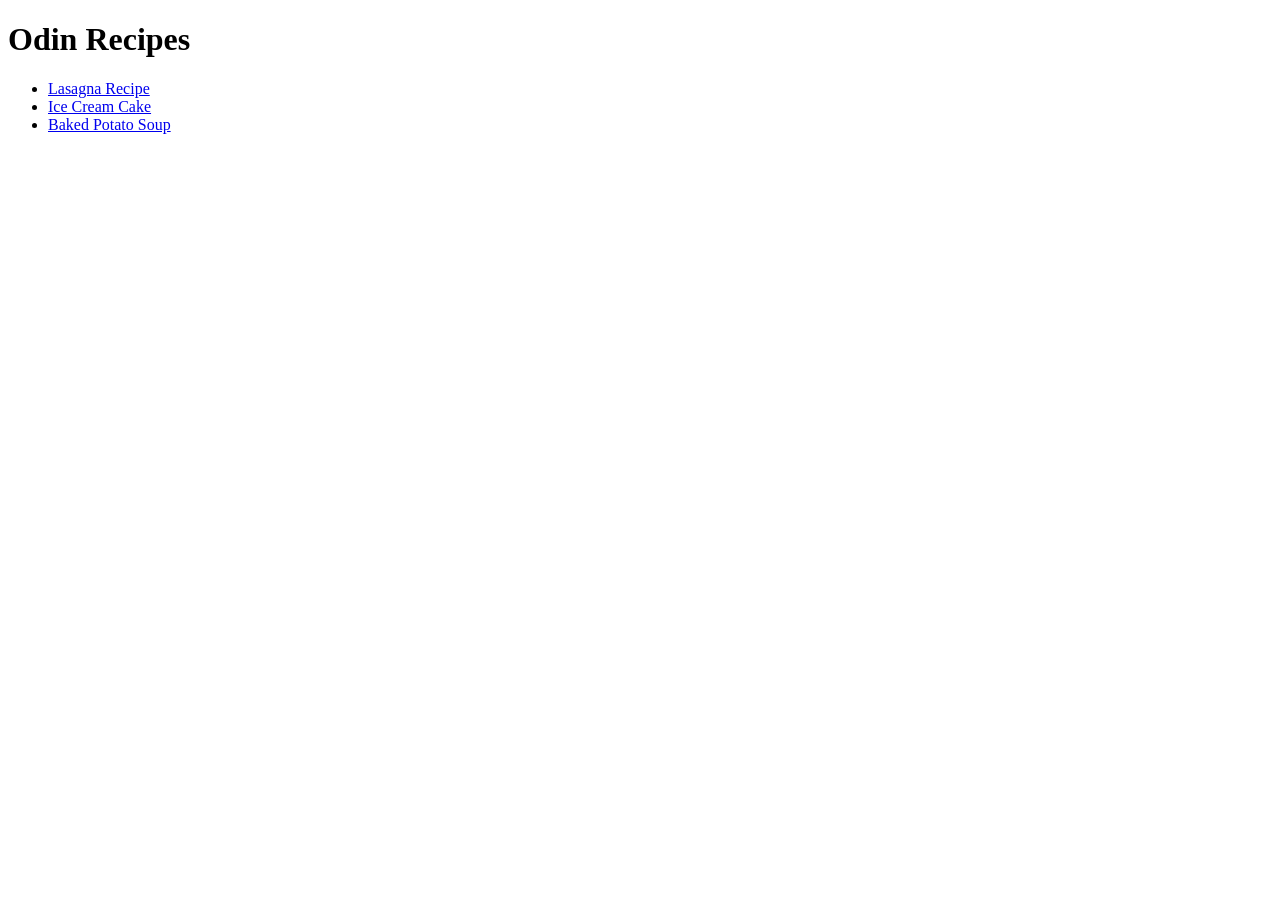
==== index.html @ 5216aec5 "Index.html and other pages uploaded" ====
<!DOCTYPE html>
<html lang="en">
<head>
    <meta charset="UTF-8">
    <meta name="viewport" content="width=device-width, initial-scale=1.0">
    <title>Odin Recipes</title>
</head>
<body>
    <h1>Odin Recipes</h1>
    <ul>
        <li><a href="recipes/lasagna.html">Lasagna Recipe</a></li>
        <li><a href="recipes/icecreamcake.html">Ice Cream Cake</a></li>
        <li><a href="recipes/bakedpotatosoup.html">Baked Potato Soup</a></li>
    </ul>
</body>
</html>
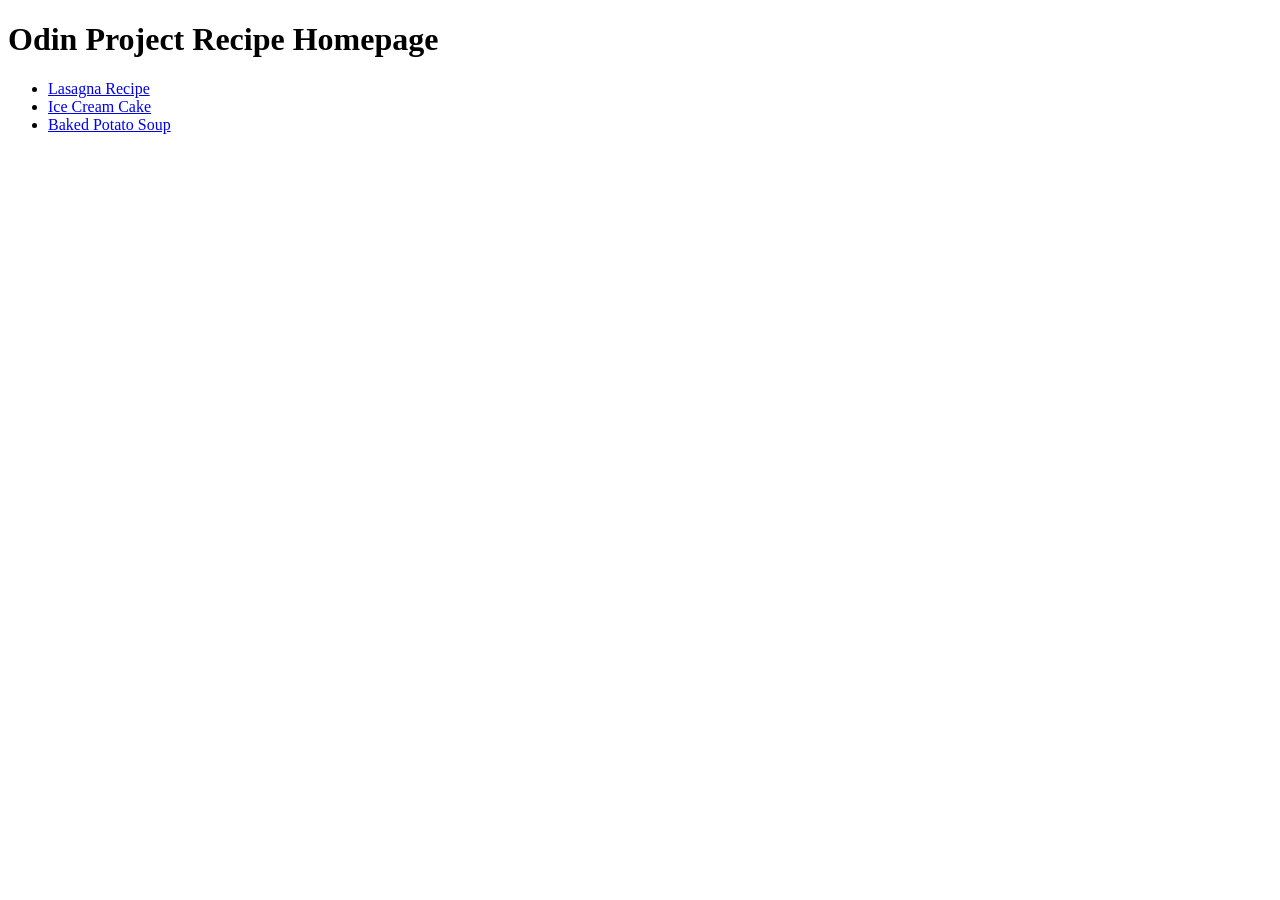
==== commit 52b6f945: "changed the homepage header and title" ====
--- a/index.html
+++ b/index.html
@@ -3,10 +3,10 @@
 <head>
     <meta charset="UTF-8">
     <meta name="viewport" content="width=device-width, initial-scale=1.0">
-    <title>Odin Recipes</title>
+    <title>Odin Project Recipes</title>
 </head>
 <body>
-    <h1>Odin Recipes</h1>
+    <h1>Odin Project Recipe Homepage</h1>
     <ul>
         <li><a href="recipes/lasagna.html">Lasagna Recipe</a></li>
         <li><a href="recipes/icecreamcake.html">Ice Cream Cake</a></li>
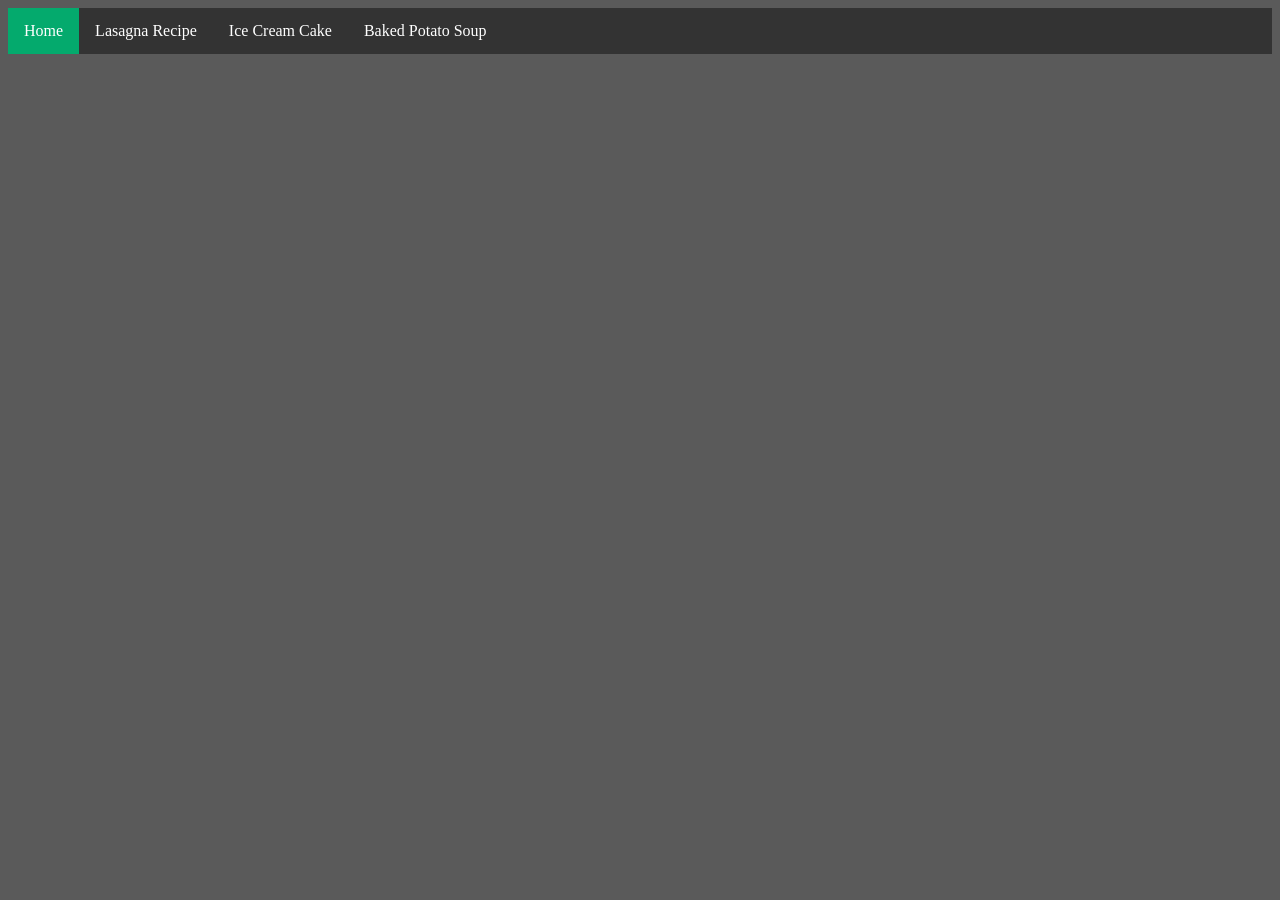
==== commit 7fb9dc85: "homepage css changes from default" ====
--- a/index.html
+++ b/index.html
@@ -1,13 +1,14 @@
 <!DOCTYPE html>
 <html lang="en">
 <head>
+    <link rel="stylesheet" href="./CSS/styles.css">
     <meta charset="UTF-8">
     <meta name="viewport" content="width=device-width, initial-scale=1.0">
     <title>Odin Project Recipes</title>
 </head>
 <body>
-    <h1>Odin Project Recipe Homepage</h1>
     <ul>
+        <li class="active"><a href="index.html">Home</a></li>
         <li><a href="recipes/lasagna.html">Lasagna Recipe</a></li>
         <li><a href="recipes/icecreamcake.html">Ice Cream Cake</a></li>
         <li><a href="recipes/bakedpotatosoup.html">Baked Potato Soup</a></li>
--- a/CSS/styles.css
+++ b/CSS/styles.css
@@ -0,0 +1,26 @@
+ul {
+    list-style: none;
+    margin: 0;
+    padding: 0;
+    background-color: #333333;
+    display: flex;
+}
+
+ul li a {
+    display: block;
+    color: white;
+    padding: 14px 16px;
+    text-decoration: none;
+}
+
+body {
+    background-color: #5a5a5a;
+}
+
+ul li a:hover:not(.active) {
+    background-color: #111111;
+}
+
+ul .active {
+    background-color: #04aa6d;
+}
